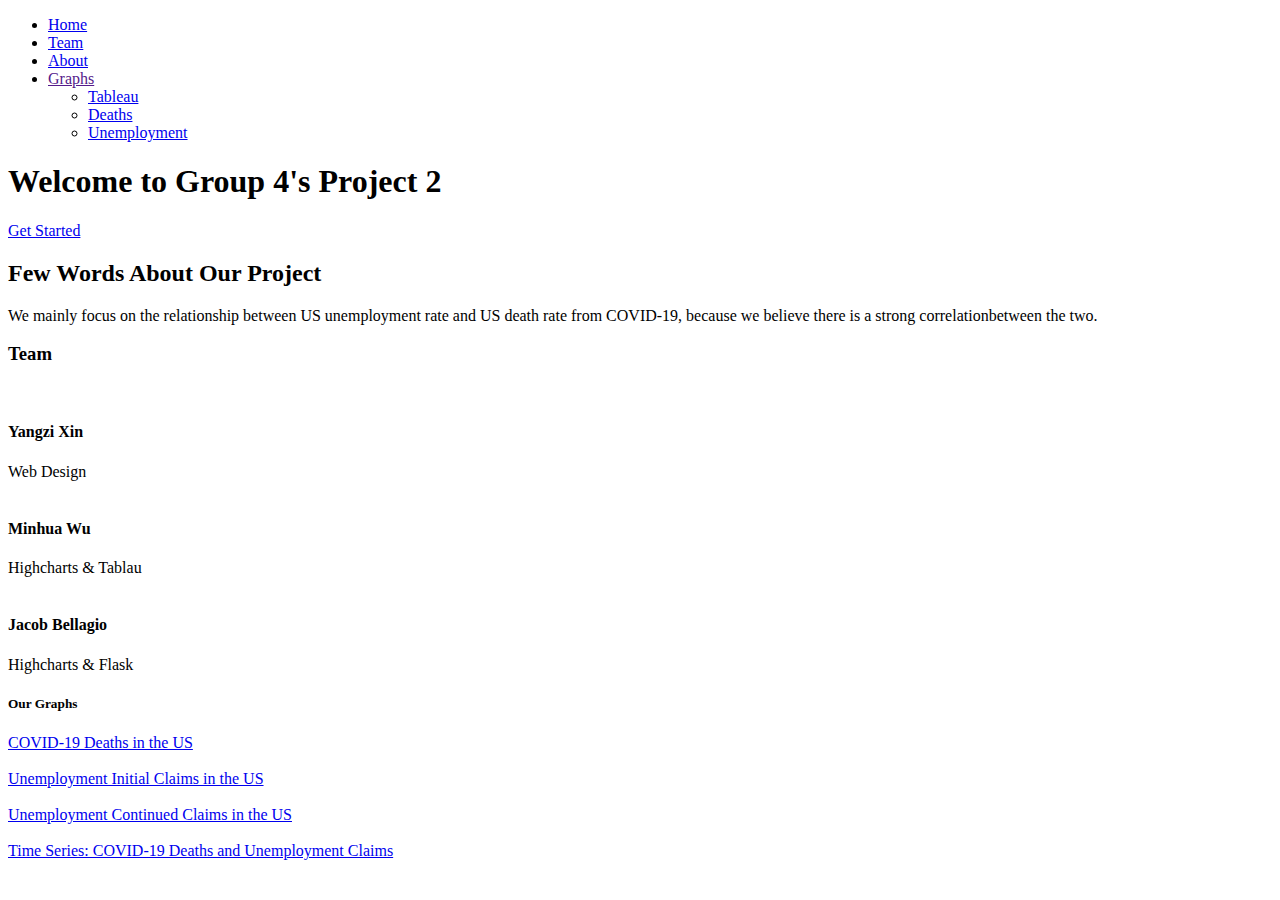
==== Web/templates/index.html @ 559b94e9 "final" ====
<!DOCTYPE html>
<html lang="en">
<head>
  <meta charset="utf-8">
  <title>Project 2</title>
  <meta content="width=device-width, initial-scale=1.0" name="viewport">
  <link href="https://fonts.googleapis.com/css?family=Open+Sans:300,300i,400,400i,700,700i|Poppins:300,400,500,700" rel="stylesheet">
  <link href="lib/bootstrap/css/bootstrap.min.css" rel="stylesheet">
  <link href="{{ url_for('static', filename = 'style.css') }}" type ="text/css" rel="stylesheet">
</head>

<body>
  <header id="header">
    <div class="container">

      <nav id="nav-menu-container">
        <ul class="nav-menu">
          <li class="menu-active"><a href="#hero">Home</a></li>
          <li><a href="#team">Team</a></li>
          <li><a href="#about">About</a></li>
          <li class="drop_down"><a href="">Graphs</a>
            <ul>
              <li><a href="#tableau">Tableau</a></li>
              <li><a href="#tableau">Deaths</a></li>
              <li><a href="#tableau">Unemployment</a></li>
              <!-- <li><a href="#">Drop Down 5</a></li> -->
            </ul>
          </li>
        </ul>
      </nav>
    </div>
  </header>


  <section id="hero">
    <div class="hero-container">
      <h1>Welcome to Group 4's Project 2</h1>
      <a href="#about" class="btn-get-started">Get Started</a>
    </div>
  </section>

  <main id="main">

    
    <section id="about">
      <div class="container">
        <div class="row about-container">

          <div class="col-lg-6 content order-lg-1 order-2">
            <h2 class="title">Few Words About Our Project</h2>
            <p>
                We mainly focus on the relationship between US unemployment rate and US death rate from COVID-19, because we believe there is a strong correlationbetween the two.
            </p>
          </div>
 
        </div>

      </div>
    </section>


    <section id="team">
        <div class="container">
            <div class = "row team-container">
                <div class="section-header">
                    <h3 class="section-title">Team</h3>
                </div>
                <div class="row">
                    <div class="col-lg-3 col-md-6">
                        <div class="member">
                            <div class="pic"><img src="/static/img/team_1.JPG" alt=""></div>
                            <h4>Yangzi Xin</h4>
                             <span>Web Design</span>
                        </div>
                    </div>
  
                    <div class="col-lg-3 col-md-6">
                        <div class="member">
                            <div class="pic"><img src="/static/img/team_2.jpg" alt=""></div>
                            <h4>Minhua Wu</h4>
                            <span>Highcharts & Tablau</span>
                        </div>
                    </div>
  
                    <div class="col-lg-3 col-md-6">
                        <div class="member">
                            <div class="pic"><img src="/static/img/team_3.jpg" alt=""></div>
                            <h4>Jacob Bellagio</h4>
                            <span>Highcharts & Flask</span>
                        </div>
                    </div>
                </div>
            </div>        
        </div>
    </section><!-- #team -->


    <section id="tableau">
      <div class="tableau-container">
        
        <div class="row about-container">

          <div class="col-lg-6 content order-lg-1 order-2">
            <h5 class="title">Our Graphs</h5>
            <div class = "text">
            <!-- <p>
              COVID-19 Deaths in the US 
            </p> -->
            <a href="https://public.tableau.com/shared/XMQRST4QY?:display_count=y&:origin=viz_share_link">COVID-19 Deaths in the US</a>
            <br>
            <br>
            <!-- <p>
              Unemployment Initial Claims in the US
            </p> -->
            <a href="https://public.tableau.com/shared/X2YHRDYNF?:display_count=y&:origin=viz_share_link";>Unemployment Initial Claims in the US</a>
            <br>
            <br>
            <!-- <p>
              Unemployment Continued Claims in the US 
            </p> -->
            <a href="https://public.tableau.com/shared/J9MNWPJBF?:display_count=y&:origin=viz_share_link">Unemployment Continued Claims in the US</a>
            <br>
            <br>
            <!-- <p>
              Time Series: COVID-19 Deaths and Unemployment Claims
            </p> -->
            <a href="https://public.tableau.com/shared/F3ZQXSRMZ?:display_count=y&:origin=viz_share_link">Time Series: COVID-19 Deaths and Unemployment Claims</a>             
          </div>
          </div>

          
        </div>
 
      </div>

    <!-- </div> -->
    </section><!-- #tableau -->

    <div class='tableauPlaceholder' id='viz1592009589219' style='position: relative'><noscript><a href='#'><img alt=' ' src='https:&#47;&#47;public.tableau.com&#47;static&#47;images&#47;CO&#47;COVID-19USDeathsvsUSUnemployment&#47;Deaths&#47;1_rss.png' style='border: none' /></a></noscript><object class='tableauViz'  style='display:none;'><param name='host_url' value='https%3A%2F%2Fpublic.tableau.com%2F' /> <param name='embed_code_version' value='3' /> <param name='site_root' value='' /><param name='name' value='COVID-19USDeathsvsUSUnemployment&#47;Deaths' /><param name='tabs' value='yes' /><param name='toolbar' value='yes' /><param name='static_image' value='https:&#47;&#47;public.tableau.com&#47;static&#47;images&#47;CO&#47;COVID-19USDeathsvsUSUnemployment&#47;Deaths&#47;1.png' /> <param name='animate_transition' value='yes' /><param name='display_static_image' value='yes' /><param name='display_spinner' value='yes' /><param name='display_overlay' value='yes' /><param name='display_count' value='yes' /></object></div>                <script type='text/javascript'>                    var divElement = document.getElementById('viz1592009589219');                    var vizElement = divElement.getElementsByTagName('object')[0];                    vizElement.style.width='100%';vizElement.style.height=(divElement.offsetWidth*0.75)+'px';                    var scriptElement = document.createElement('script');                    scriptElement.src = 'https://public.tableau.com/javascripts/api/viz_v1.js';                    vizElement.parentNode.insertBefore(scriptElement, vizElement);                </script>
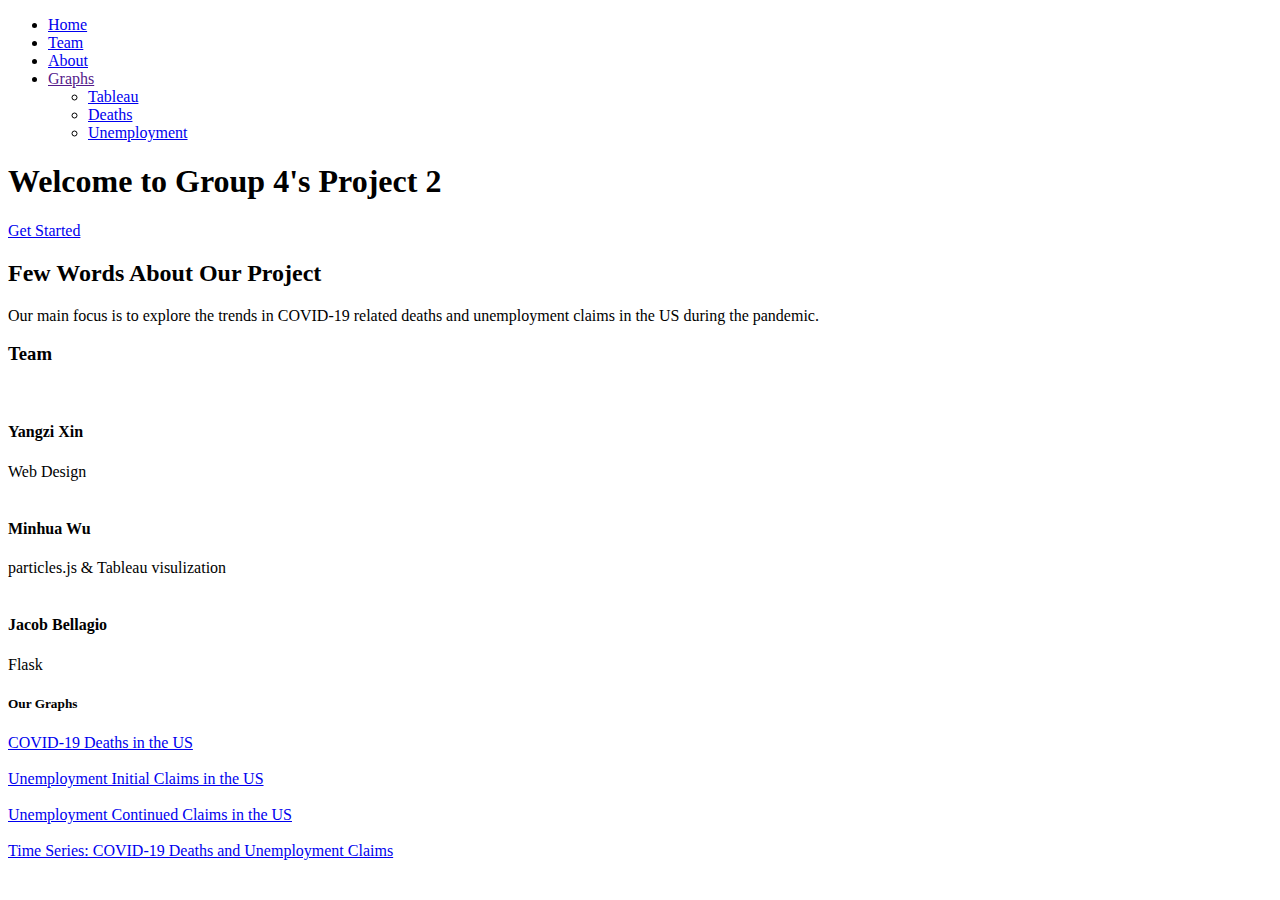
==== commit b5d793de: "Final version: changed background color, corrected js libraries directory" ====
--- a/Web/templates/index.html
+++ b/Web/templates/index.html
@@ -49,7 +49,7 @@
           <div class="col-lg-6 content order-lg-1 order-2">
             <h2 class="title">Few Words About Our Project</h2>
             <p>
-                We mainly focus on the relationship between US unemployment rate and US death rate from COVID-19, because we believe there is a strong correlationbetween the two.
+              Our main focus is to explore the trends in COVID-19 related deaths and unemployment claims in the US during the pandemic. 
             </p>
           </div>
  
@@ -78,7 +78,7 @@
                         <div class="member">
                             <div class="pic"><img src="/static/img/team_2.jpg" alt=""></div>
                             <h4>Minhua Wu</h4>
-                            <span>Highcharts & Tablau</span>
+                            <span>particles.js & Tableau visulization</span>
                         </div>
                     </div>
   
@@ -86,7 +86,7 @@
                         <div class="member">
                             <div class="pic"><img src="/static/img/team_3.jpg" alt=""></div>
                             <h4>Jacob Bellagio</h4>
-                            <span>Highcharts & Flask</span>
+                            <span>Flask</span>
                         </div>
                     </div>
                 </div>
@@ -96,6 +96,7 @@
 
 
     <section id="tableau">
+      <div id="particles-js">
       <div class="tableau-container">
         
         <div class="row about-container">
@@ -130,10 +131,12 @@
 
           
         </div>
+      </div>
  
       </div>
 
     <!-- </div> -->
     </section><!-- #tableau -->
-
+    <script type="text/javascript" src="static/particles.js"></script>
+    <script type="text/javascript" src="static/app.js"></script>
     <div class='tableauPlaceholder' id='viz1592009589219' style='position: relative'><noscript><a href='#'><img alt=' ' src='https:&#47;&#47;public.tableau.com&#47;static&#47;images&#47;CO&#47;COVID-19USDeathsvsUSUnemployment&#47;Deaths&#47;1_rss.png' style='border: none' /></a></noscript><object class='tableauViz'  style='display:none;'><param name='host_url' value='https%3A%2F%2Fpublic.tableau.com%2F' /> <param name='embed_code_version' value='3' /> <param name='site_root' value='' /><param name='name' value='COVID-19USDeathsvsUSUnemployment&#47;Deaths' /><param name='tabs' value='yes' /><param name='toolbar' value='yes' /><param name='static_image' value='https:&#47;&#47;public.tableau.com&#47;static&#47;images&#47;CO&#47;COVID-19USDeathsvsUSUnemployment&#47;Deaths&#47;1.png' /> <param name='animate_transition' value='yes' /><param name='display_static_image' value='yes' /><param name='display_spinner' value='yes' /><param name='display_overlay' value='yes' /><param name='display_count' value='yes' /></object></div>                <script type='text/javascript'>                    var divElement = document.getElementById('viz1592009589219');                    var vizElement = divElement.getElementsByTagName('object')[0];                    vizElement.style.width='100%';vizElement.style.height=(divElement.offsetWidth*0.75)+'px';                    var scriptElement = document.createElement('script');                    scriptElement.src = 'https://public.tableau.com/javascripts/api/viz_v1.js';                    vizElement.parentNode.insertBefore(scriptElement, vizElement);                </script>
